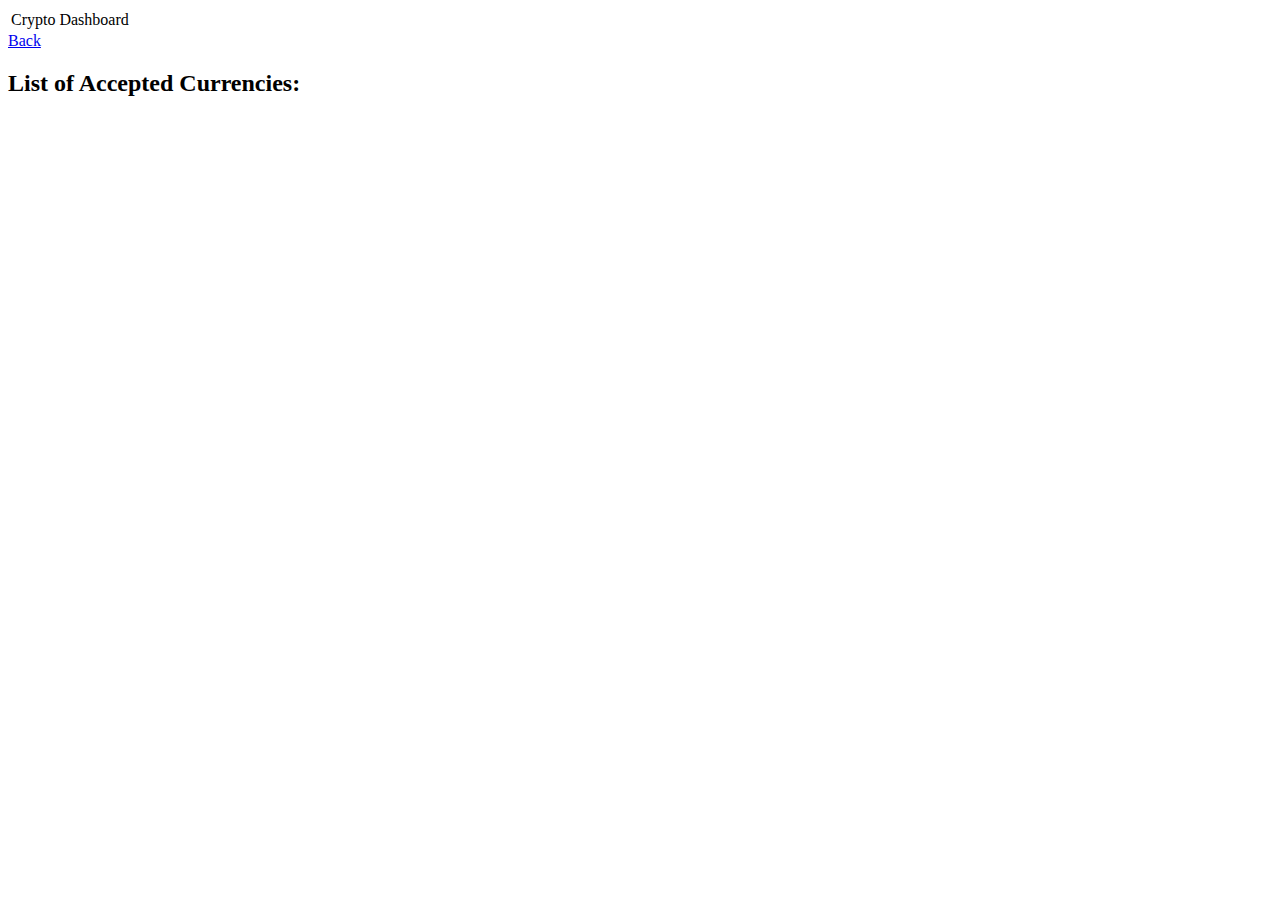
==== currencylist.html @ d540d8a2 "currency list" ====
<!doctype html>
<html>

<head>
  <meta charset="utf-8">
  <meta http-equiv="X-UA-Compatible" content="IE=edge">
  <meta name="viewport" content="width=device-width, initial-scale=1">
  <title>Crypto Search Dashboard</title>
  <link href="https://cdn.muicss.com/mui-0.10.3/css/mui.min.css" rel="stylesheet" type="text/css" />
  <link rel="stylesheet" href="./assets/style.css">
</head>

<body>
  <header class="mui-appbar mui--z1">
    <div class="mui-container">
      <table>
        <tr class="mui--appbar-height">
          <td class="mui--text-title">Crypto Dashboard</td>
          <!-- <td align="mui--text-right">
            <ul class="mui-list--inline mui--text-body2">
              <li><a href="#">About</a></li>
              <li><a href="#">Pricing</a></li>
              <li><a href="#">Login</a></li>
            </ul>-->
          </td>
        </tr>
      </table>
    </div>
  </header>
  <a href="./index.html">Back</a>
  <h2>List of Accepted Currencies:</h2>
  <ul id="currency-ul">

  </ul>

  <script src="./assets/currencies.js"></script>
</body>
</html>
---- assets/style.css ----
/* /* *
 * Body CSS
 */
/* 
html,
body {
  height: 100%;
}

html,
body,
input,
textarea,
button {
  -webkit-font-smoothing: antialiased;
  -moz-osx-font-smoothing: grayscale;
  text-shadow: 1px 1px 1px rgba(0, 0, 0, 0.004);
} */

/**
 * Header CSS
 */
/* 
header {
  position: fixed;
  top: 0;
  right: 0;
  left: 0;
  z-index: 2;
} */
/* 
header ul.mui-list--inline {
  margin-bottom: 0;
}

header a {
  color: white;
}

header table {
  width: 100%;
}
 */

/**
 * Content CSS
 */
/* 
#content-wrapper {
  min-height: 100%;

  /* sticky footer */
/* box-sizing: border-box;
  margin-bottom: -100px;
  padding-bottom: 100px;
} */

.subheader {
  padding-left: 10px;
  padding-top: 10px;
}

/* .cryptoPriceCard,
.exchangeRateCard {
  /* border: 1px black solid; */
/* } */
.searchBox {
  text-align: left;
}

.body-container {
  background-color: grey;
}
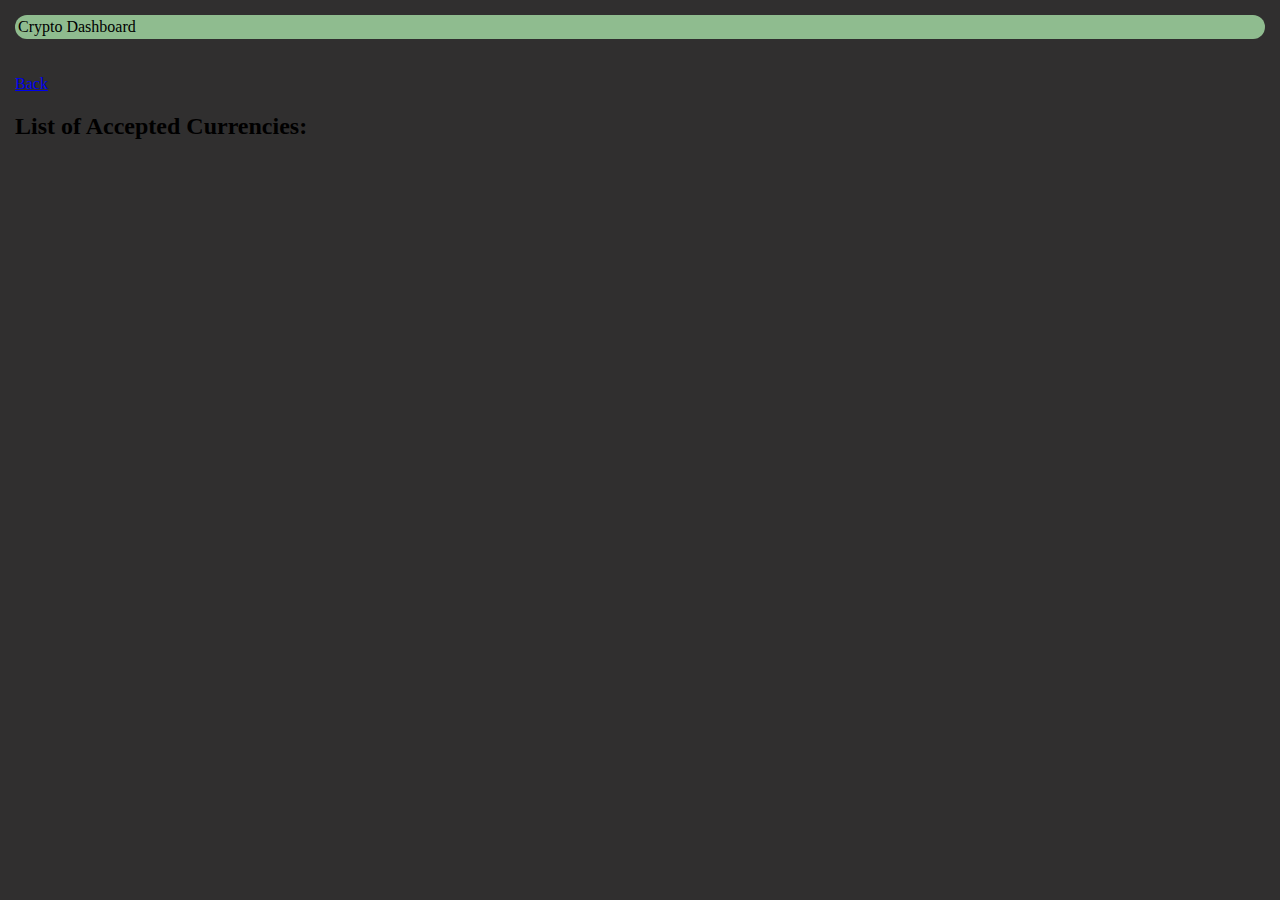
==== commit d4cc44ab: "styling updates" ====
--- a/currencylist.html
+++ b/currencylist.html
@@ -15,7 +15,7 @@
     <div class="mui-container">
       <table>
         <tr class="mui--appbar-height">
-          <td class="mui--text-title">Crypto Dashboard</td>
+          <td class="mui--text-display1 mui--text-center">Crypto Dashboard</td>
           <!-- <td align="mui--text-right">
             <ul class="mui-list--inline mui--text-body2">
               <li><a href="#">About</a></li>
@@ -27,6 +27,8 @@
       </table>
     </div>
   </header>
+  <br>
+  <br>
   <a href="./index.html">Back</a>
   <h2>List of Accepted Currencies:</h2>
   <ul id="currency-ul">
--- a/assets/style.css
+++ b/assets/style.css
@@ -55,6 +55,20 @@
   padding-bottom: 100px;
 } */
 
+body {
+  background-color: rgb(48, 47, 47);
+  margin: 15px;
+}
+
+.mui-appbar {
+  background-color: darkseagreen;
+  border-radius: 15px;
+}
+
+.mui--text-accent {
+  color: rgba(143, 188, 143, 0.589);
+}
+
 .subheader {
   padding-left: 10px;
   padding-top: 10px;
@@ -64,10 +78,24 @@
 .exchangeRateCard {
   /* border: 1px black solid; */
 /* } */
+
 .searchBox {
-  text-align: left;
+  text-align: center;
+  border-radius: 15px;
+  padding: 20px;
 }
 
-.body-container {
-  background-color: grey;
+.searchBox input {
+  width: 85%;
 }
+
+.searchBox button {
+  width: 100%;
+  background-color:darkseagreen
+}
+
+.cryptoPriceCard, .exchangeRateCard {
+  text-align: center;
+  border-radius: 15px;
+  padding: 20px;
+}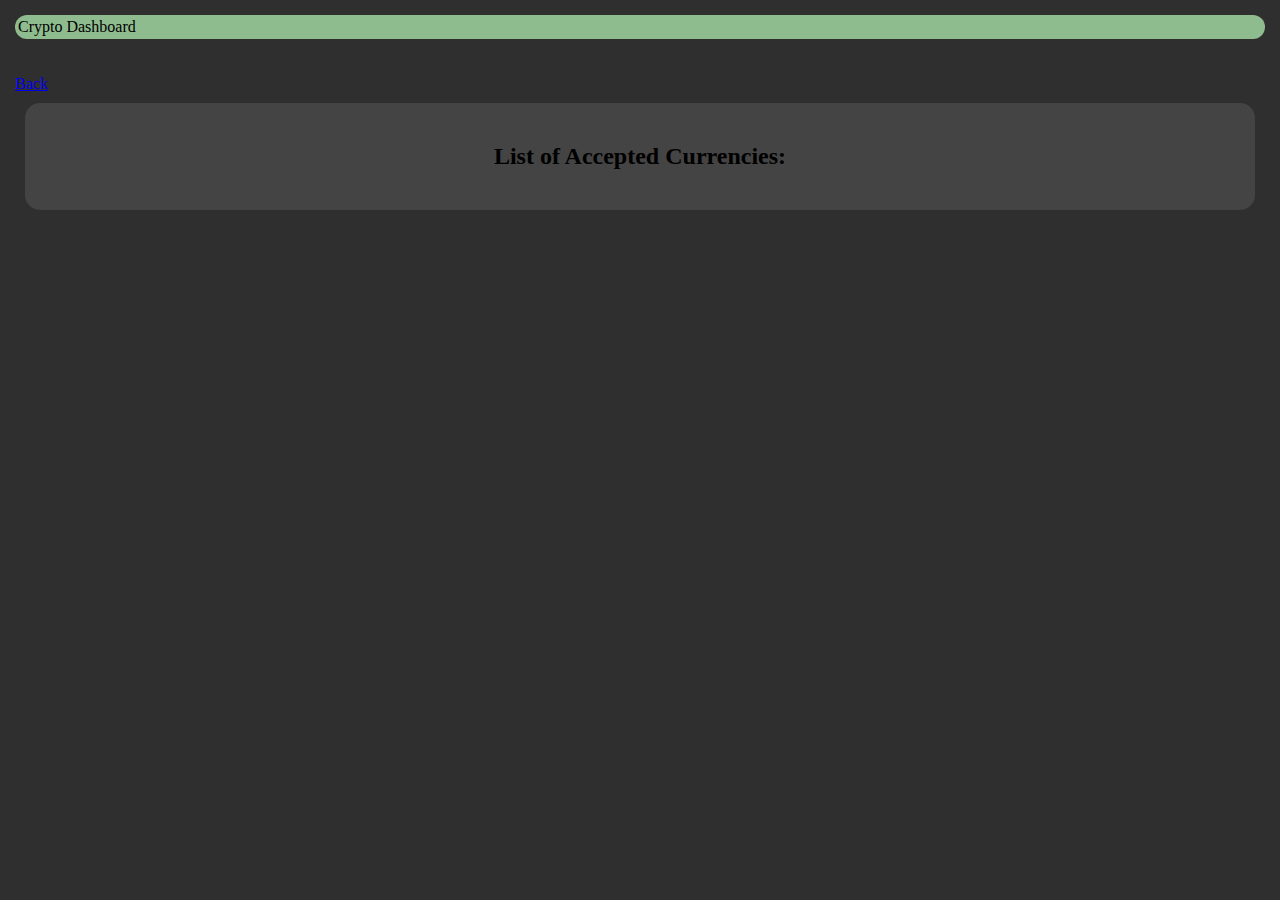
==== commit 9e4f818c: "added updated styling" ====
--- a/currencylist.html
+++ b/currencylist.html
@@ -29,12 +29,22 @@
   </header>
   <br>
   <br>
-  <a href="./index.html">Back</a>
-  <h2>List of Accepted Currencies:</h2>
-  <ul id="currency-ul">
+  <a href="./index.html" class="mui--text-light mui--text-headline">Back</a>
+  <br>
+  <div id="content-wrapper">
+    <div class=" mui-container-fluid mui-col-md-4 mui-container"></div>
+    <div class=" mui-container-fluid mui--text-subhead mui-col-md-4 mui-container mui--z3 mui--divider-right searchBox"
+      style="background-color:#444; margin: 10px;">
+      <h2 class="mui--text-display1 mui--text-light">List of Accepted Currencies:</h2>
+      <ul class="mui--text-accent mui--text-title" id="currency-ul">
 
-  </ul>
+      </ul>
+    </div>
+    <div class=" mui-container-fluid mui-col-md-4 mui-container"></div>
+  </div>
+
 
   <script src="./assets/currencies.js"></script>
 </body>
+
 </html>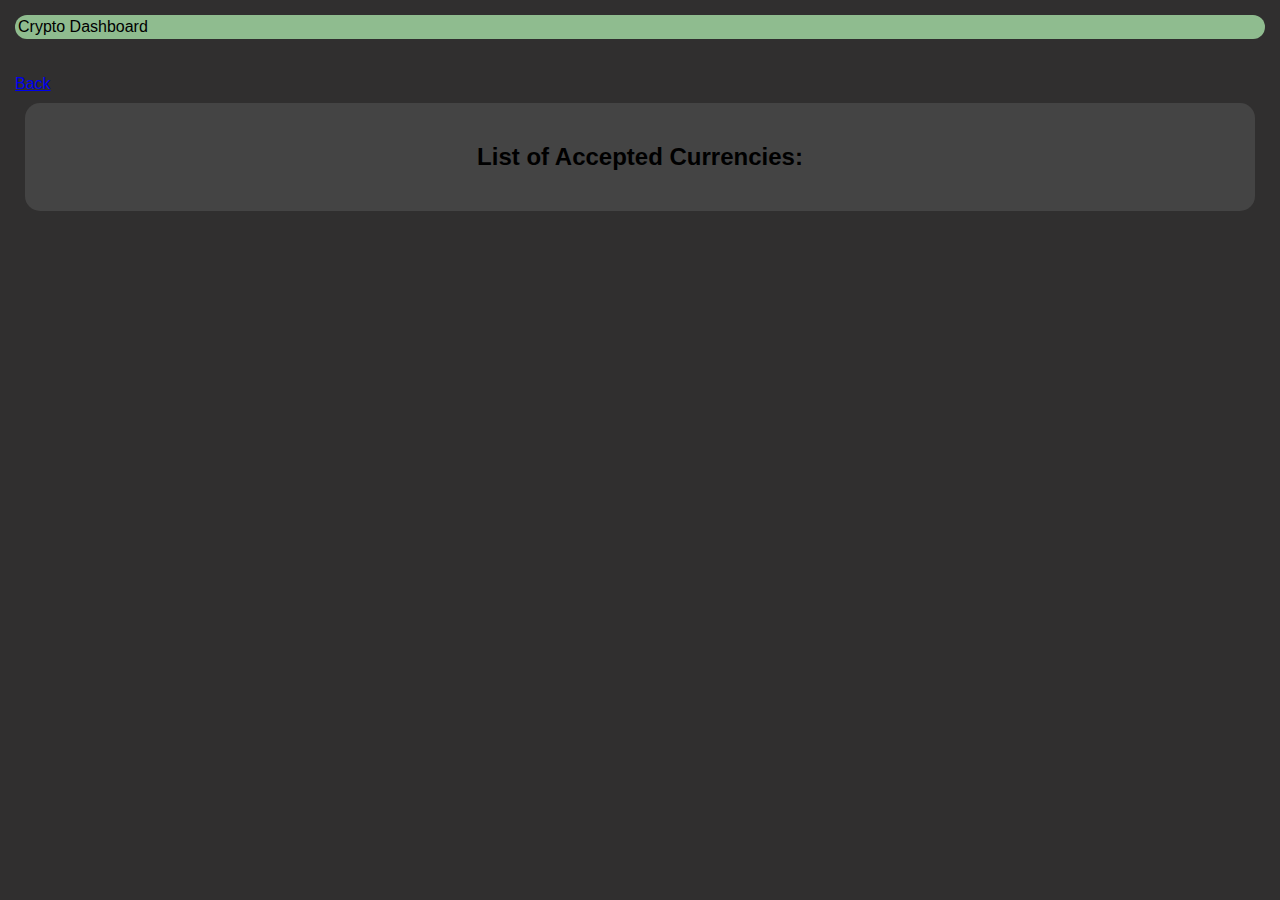
==== commit 179aa20c: "changed to drop down" ====
--- a/currencylist.html
+++ b/currencylist.html
@@ -2,49 +2,49 @@
 <html>
 
 <head>
-  <meta charset="utf-8">
-  <meta http-equiv="X-UA-Compatible" content="IE=edge">
-  <meta name="viewport" content="width=device-width, initial-scale=1">
-  <title>Crypto Search Dashboard</title>
-  <link href="https://cdn.muicss.com/mui-0.10.3/css/mui.min.css" rel="stylesheet" type="text/css" />
-  <link rel="stylesheet" href="./assets/style.css">
+    <meta charset="utf-8">
+    <meta http-equiv="X-UA-Compatible" content="IE=edge">
+    <meta name="viewport" content="width=device-width, initial-scale=1">
+    <title>Crypto Search Dashboard</title>
+    <link href="https://cdn.muicss.com/mui-0.10.3/css/mui.min.css" rel="stylesheet" type="text/css" />
+    <link rel="stylesheet" href="./assets/style.css">
 </head>
 
 <body>
-  <header class="mui-appbar mui--z1">
-    <div class="mui-container">
-      <table>
-        <tr class="mui--appbar-height">
-          <td class="mui--text-display1 mui--text-center">Crypto Dashboard</td>
-          <!-- <td align="mui--text-right">
+    <header class="mui-appbar mui--z1">
+        <div class="mui-container">
+            <table>
+                <tr class="mui--appbar-height">
+                    <td class="mui--text-display1 mui--text-center">Crypto Dashboard</td>
+                    <!-- <td align="mui--text-right">
             <ul class="mui-list--inline mui--text-body2">
               <li><a href="#">About</a></li>
               <li><a href="#">Pricing</a></li>
               <li><a href="#">Login</a></li>
             </ul>-->
-          </td>
-        </tr>
-      </table>
+                    </td>
+                </tr>
+            </table>
+        </div>
+    </header>
+    <br>
+    <br>
+    <a href="./index.html" class="mui--text-light mui--text-headline">Back</a>
+    <br>
+    <div id="content-wrapper">
+        <div class=" mui-container-fluid mui-col-md-4 mui-container"></div>
+        <div class=" mui-container-fluid mui--text-subhead mui-col-md-4 mui-container mui--z3 mui--divider-right searchBox"
+            style="background-color:#444; margin: 10px;">
+            <h2 class="mui--text-display1 mui--text-light">List of Accepted Currencies:</h2>
+            <ul class="mui--text-accent mui--text-title" id="currency-ul">
+
+            </ul>
+        </div>
+        <div class=" mui-container-fluid mui-col-md-4 mui-container"></div>
     </div>
-  </header>
-  <br>
-  <br>
-  <a href="./index.html" class="mui--text-light mui--text-headline">Back</a>
-  <br>
-  <div id="content-wrapper">
-    <div class=" mui-container-fluid mui-col-md-4 mui-container"></div>
-    <div class=" mui-container-fluid mui--text-subhead mui-col-md-4 mui-container mui--z3 mui--divider-right searchBox"
-      style="background-color:#444; margin: 10px;">
-      <h2 class="mui--text-display1 mui--text-light">List of Accepted Currencies:</h2>
-      <ul class="mui--text-accent mui--text-title" id="currency-ul">
-
-      </ul>
-    </div>
-    <div class=" mui-container-fluid mui-col-md-4 mui-container"></div>
-  </div>
 
 
-  <script src="./assets/currencies.js"></script>
+    <script src="./assets/script.js"></script>
 </body>
 
 </html>--- a/assets/style.css
+++ b/assets/style.css
@@ -1,63 +1,9 @@
-/* /* *
- * Body CSS
- */
-/* 
-html,
-body {
-  height: 100%;
-}
-
-html,
-body,
-input,
-textarea,
-button {
-  -webkit-font-smoothing: antialiased;
-  -moz-osx-font-smoothing: grayscale;
-  text-shadow: 1px 1px 1px rgba(0, 0, 0, 0.004);
-} */
-
-/**
- * Header CSS
- */
-/* 
-header {
-  position: fixed;
-  top: 0;
-  right: 0;
-  left: 0;
-  z-index: 2;
-} */
-/* 
-header ul.mui-list--inline {
-  margin-bottom: 0;
-}
-
-header a {
-  color: white;
-}
-
-header table {
-  width: 100%;
-}
- */
-
-/**
- * Content CSS
- */
-/* 
-#content-wrapper {
-  min-height: 100%;
-
-  /* sticky footer */
-/* box-sizing: border-box;
-  margin-bottom: -100px;
-  padding-bottom: 100px;
-} */
-
 body {
   background-color: rgb(48, 47, 47);
   margin: 15px;
+
+  font-family: -apple-system, BlinkMacSystemFont, "Segoe UI", Roboto, Oxygen,
+    Ubuntu, Cantarell, "Open Sans", "Helvetica Neue", sans-serif;
 }
 
 .mui-appbar {
@@ -74,11 +20,6 @@
   padding-top: 10px;
 }
 
-/* .cryptoPriceCard,
-.exchangeRateCard {
-  /* border: 1px black solid; */
-/* } */
-
 .searchBox {
   text-align: center;
   border-radius: 15px;
@@ -91,11 +32,17 @@
 
 .searchBox button {
   width: 100%;
-  background-color:darkseagreen
+  background-color: darkseagreen;
 }
 
-.cryptoPriceCard, .exchangeRateCard {
+.cryptoPriceCard,
+.exchangeRateCard {
   text-align: center;
   border-radius: 15px;
   padding: 20px;
-}+}
+
+.coins {
+  color: white;
+  font-size: large;
+}
